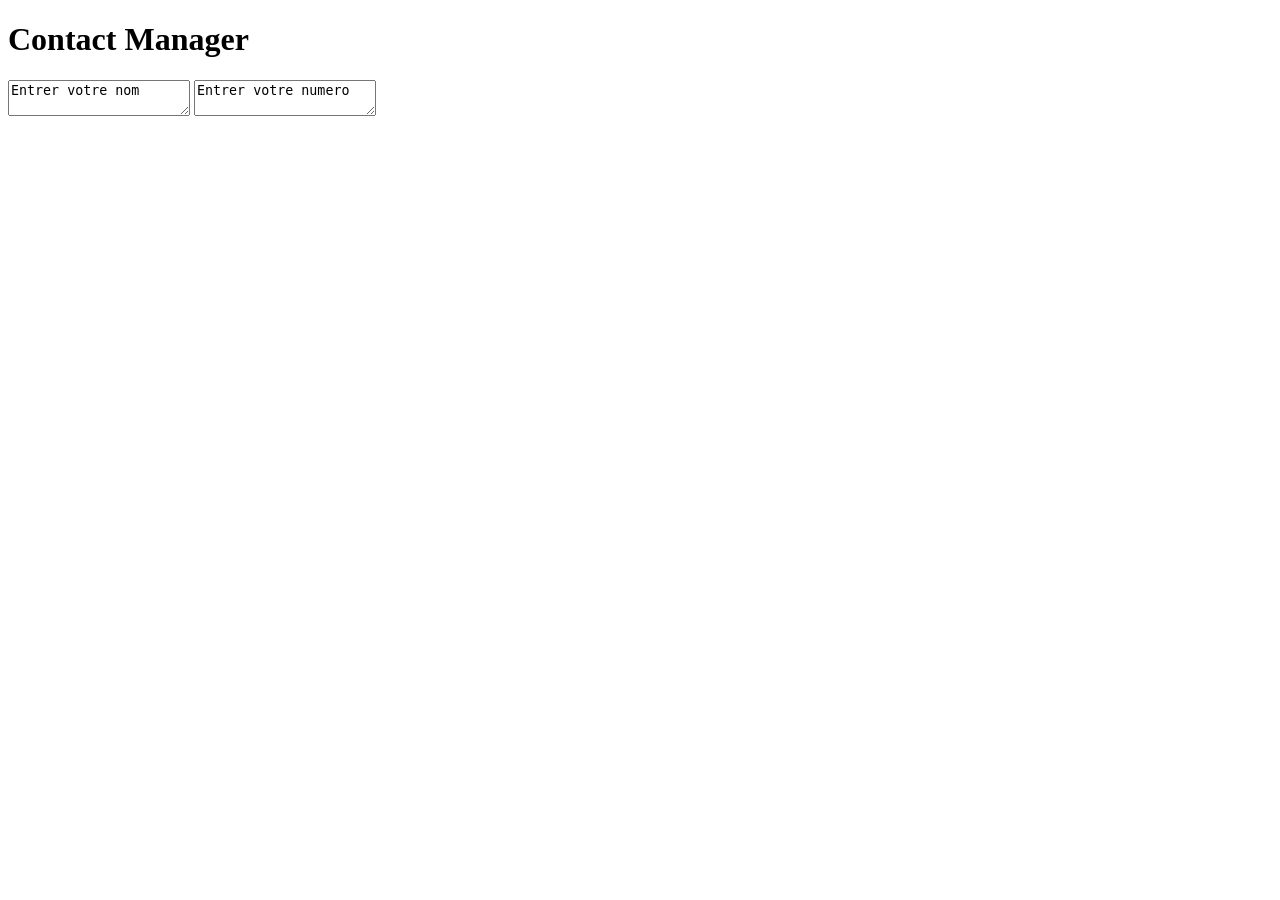
==== ContactManagerAPI/wwwroot/index.html @ 373defb0 "start server" ====
<!DOCTYPE html>
<html lang="en">

<head>
  <meta charset="UTF-8">
  <meta name="viewport" content="width=device-width, initial-scale=1.0">
  <link rel="stylesheet" href="style.css">
  <title>Contact manager</title>
</head>

<body>
  <h1>Contact Manager</h1>
  <textarea class="nom">Entrer votre nom</textarea>
  <textarea class="num">Entrer votre numero</textarea>
</body>
<script type="module" src="script.js"></script>

</html>
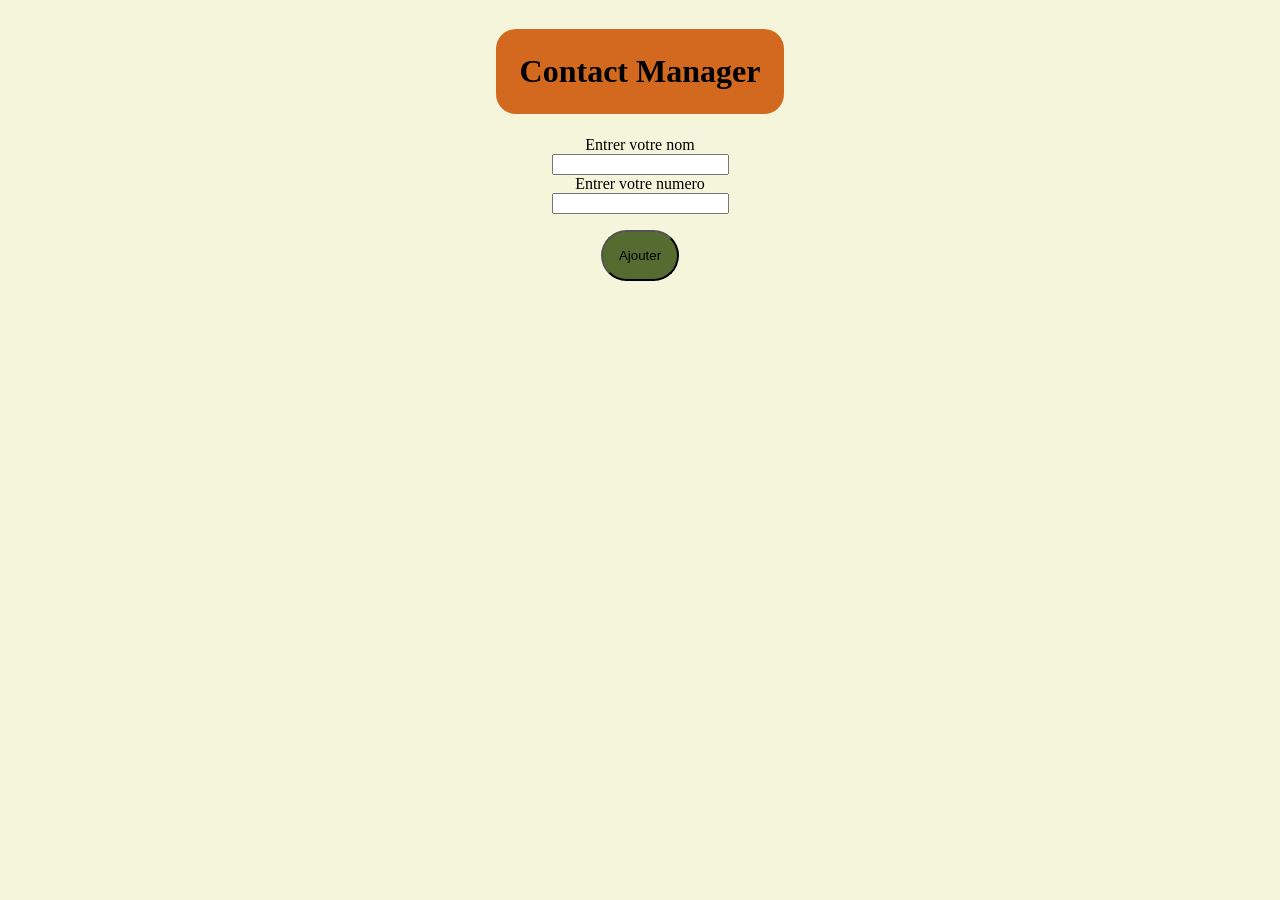
==== commit 9bd126cd: "retrieve contact from front" ====
--- a/ContactManagerAPI/wwwroot/index.html
+++ b/ContactManagerAPI/wwwroot/index.html
@@ -10,8 +10,12 @@
 
 <body>
   <h1>Contact Manager</h1>
-  <textarea class="nom">Entrer votre nom</textarea>
-  <textarea class="num">Entrer votre numero</textarea>
+  <label for="name">Entrer votre nom</label>
+  <input id="name"></input>
+  <label for="num">Entrer votre numero</label>
+  <input id="num"></input>
+  <button id="btnAdd">Ajouter</button>
+  <div id="output"></div>
 </body>
 <script type="module" src="script.js"></script>
 
--- a/ContactManagerAPI/wwwroot/style.css
+++ b/ContactManagerAPI/wwwroot/style.css
@@ -0,0 +1,27 @@
+body {
+  display: flex;
+  flex-direction: column;
+  background-color: beige;
+  align-items: center;
+}
+h1 {
+  width: fit-content;
+  background-color: chocolate;
+  padding: 1.5rem;
+  border-radius: 20px;
+  text-align: center;
+}
+
+#btnAdd {
+  background-color: darkolivegreen;
+  padding: 1rem;
+  margin-top: 1rem;
+  border-radius: 30px;
+}
+#btnAdd:hover {
+  transform: translateY(-0.98px);
+}
+#btnAdd:active {
+  /*  X,Y,flou et 0,0,0 noir opacité 20% */
+  box-shadow: 0 2px 3px rgba(0, 0, 0, 0.2) inset;
+}
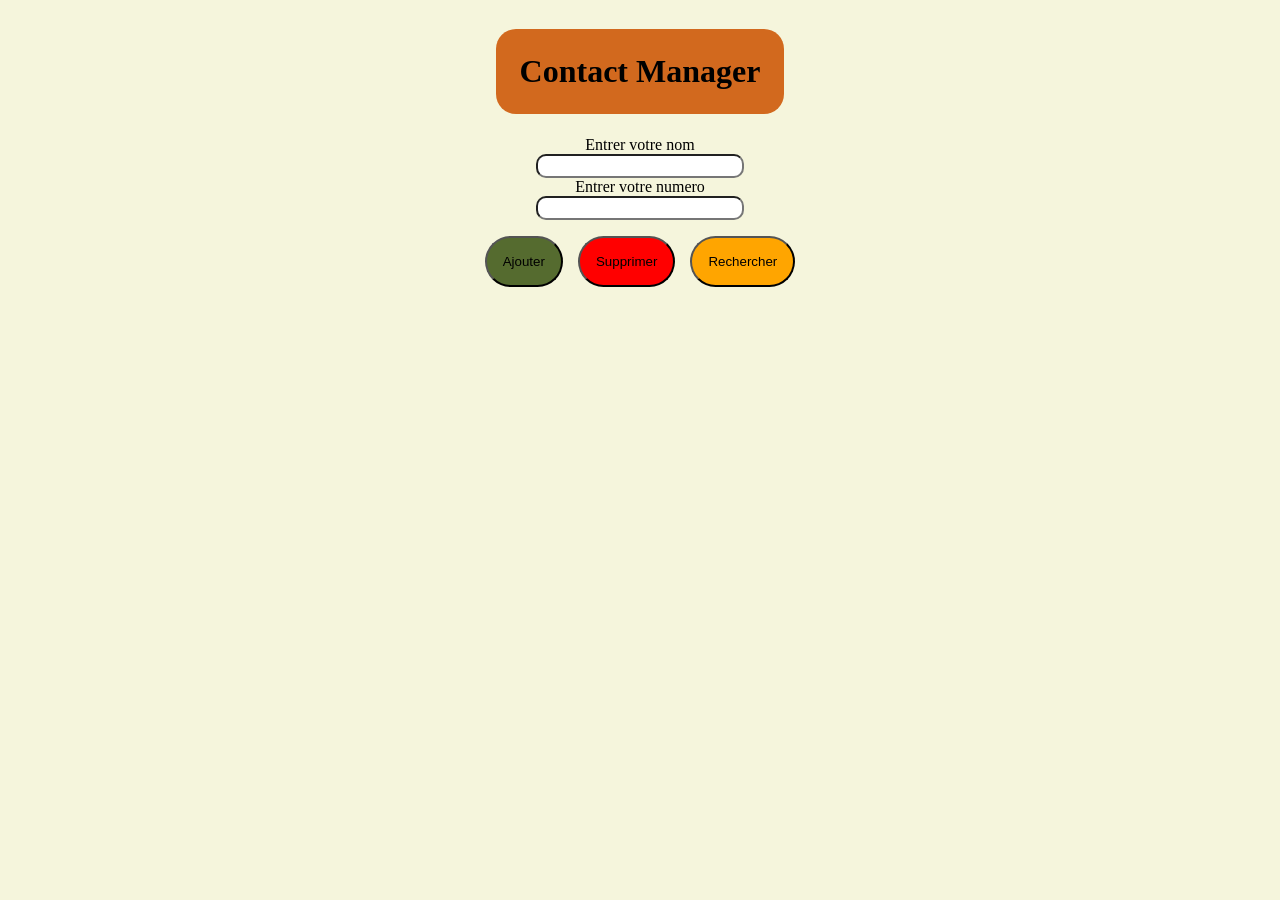
==== commit 89c959cf: "add new button" ====
--- a/ContactManagerAPI/wwwroot/index.html
+++ b/ContactManagerAPI/wwwroot/index.html
@@ -14,7 +14,11 @@
   <input id="name"></input>
   <label for="num">Entrer votre numero</label>
   <input id="num"></input>
-  <button id="btnAdd">Ajouter</button>
+  <div class="button">
+    <button id="btnAdd">Ajouter</button>
+    <button id="btnDel">Supprimer</button>
+    <button id="btnSearch">Rechercher</button>
+  </div>
   <div id="output"></div>
 </body>
 <script type="module" src="script.js"></script>
--- a/ContactManagerAPI/wwwroot/style.css
+++ b/ContactManagerAPI/wwwroot/style.css
@@ -11,17 +11,41 @@
   border-radius: 20px;
   text-align: center;
 }
-
+input {
+  border-radius: 10px;
+  font-size: 1rem;
+}
+.button {
+  display: flex;
+}
 #btnAdd {
   background-color: darkolivegreen;
   padding: 1rem;
   margin-top: 1rem;
   border-radius: 30px;
 }
-#btnAdd:hover {
+#btnDel {
+  background-color: red;
+  padding: 1rem;
+  margin-top: 1rem;
+  border-radius: 30px;
+  margin-right: 15px;
+  margin-left: 15px;
+}
+#btnSearch {
+  background-color: orange;
+  padding: 1rem;
+  margin-top: 1rem;
+  border-radius: 30px;
+}
+#btnAdd:hover,
+#btnDel:hover,
+#btnSearch:hover {
   transform: translateY(-0.98px);
 }
-#btnAdd:active {
+#btnAdd:active,
+#btnDel:active,
+#btnSearch:active {
   /*  X,Y,flou et 0,0,0 noir opacité 20% */
   box-shadow: 0 2px 3px rgba(0, 0, 0, 0.2) inset;
 }
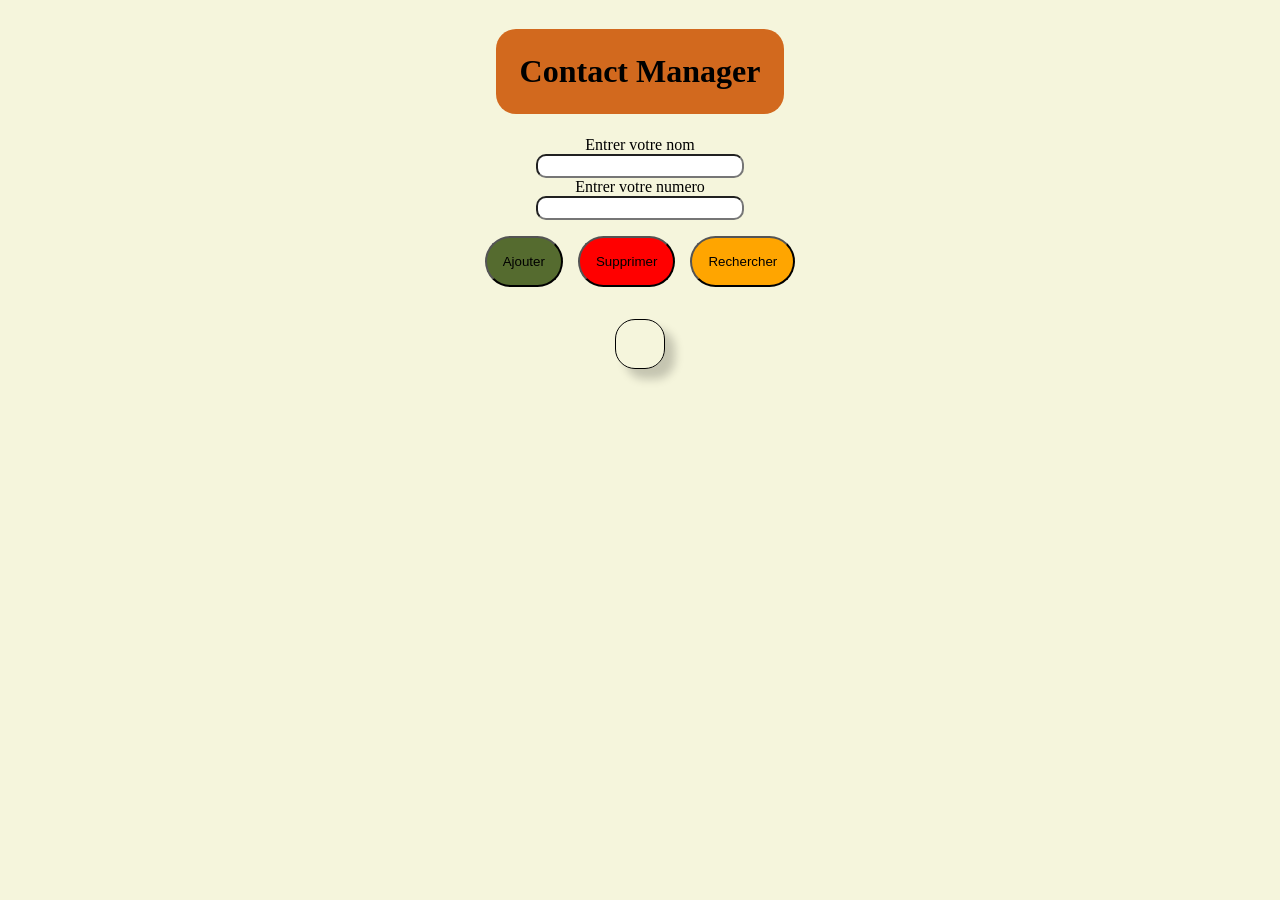
==== commit 8e909b9b: "Fix:file organization" ====
--- a/ContactManagerAPI/wwwroot/index.html
+++ b/ContactManagerAPI/wwwroot/index.html
@@ -21,6 +21,8 @@
   </div>
   <div id="output"></div>
 </body>
-<script type="module" src="script.js"></script>
+<script type="module" src="./js/scriptAddContact.js"></script>
+<script type="module" src="./js/scriptDelContact.js"></script>
+<script type="module" src="./js/scriptDisplayList.js"></script>
 
 </html>
--- a/ContactManagerAPI/wwwroot/style.css
+++ b/ContactManagerAPI/wwwroot/style.css
@@ -49,3 +49,13 @@
   /*  X,Y,flou et 0,0,0 noir opacité 20% */
   box-shadow: 0 2px 3px rgba(0, 0, 0, 0.2) inset;
 }
+
+#output {
+  margin-top: 2rem;
+  width: fit-content;
+  padding: 1.5rem;
+  border-radius: 20px;
+  text-align: center;
+  border: 1px solid black;
+  box-shadow: 10px 10px 10px rgba(0, 0, 0, 0.2);
+}
